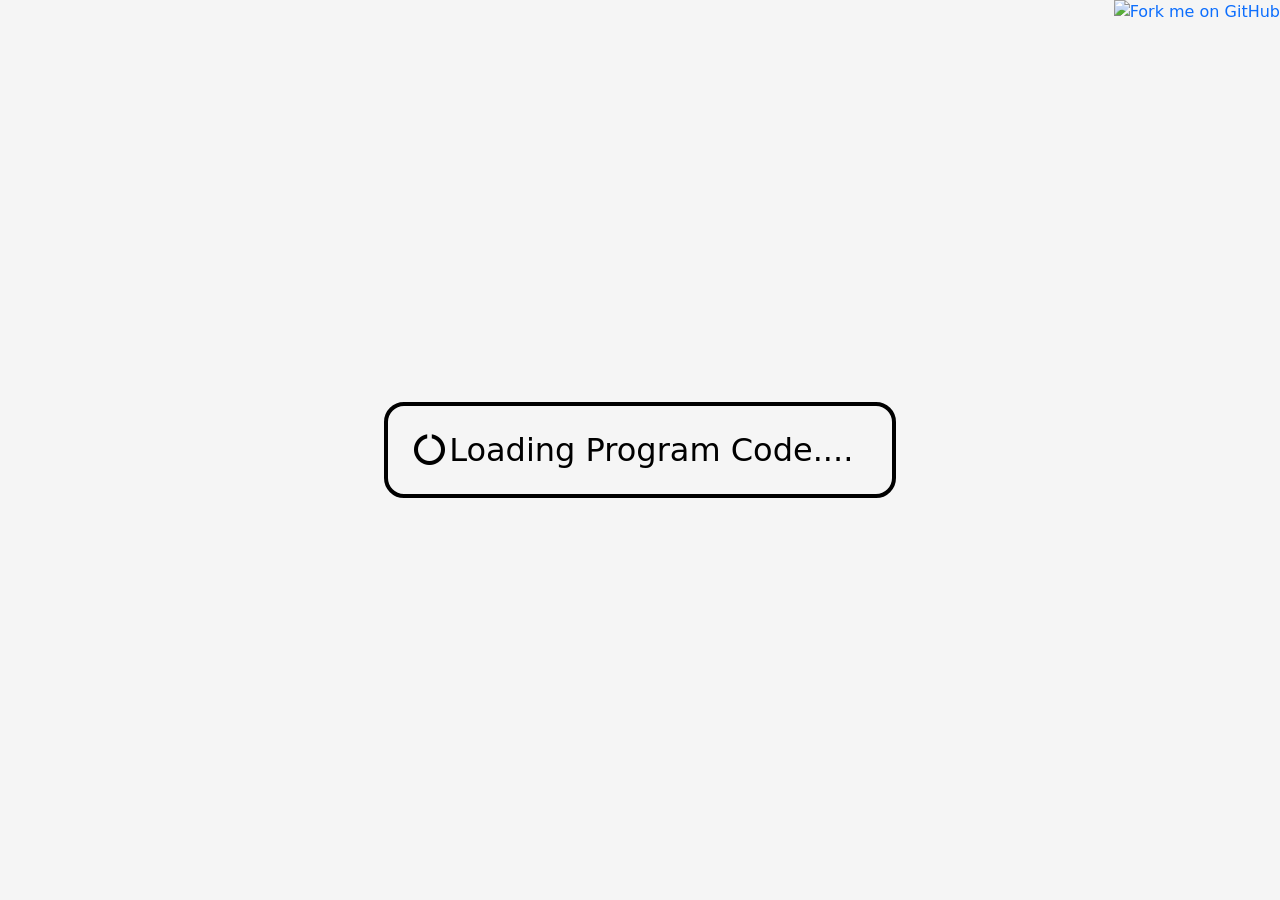
==== website/index.html @ edc5c4f1 "Emphasize the running order. Also change README." ====
<!DOCTYPE html>
<html lang="en">
  <head>
    <meta charset="utf-8">
    <meta name="viewport" content="width=device-width, initial-scale=1">

    <!-- Bootstrap CSS -->
    <link href="https://cdn.jsdelivr.net/npm/bootstrap@5.0.0-beta2/dist/css/bootstrap.min.css" rel="stylesheet" integrity="sha384-BmbxuPwQa2lc/FVzBcNJ7UAyJxM6wuqIj61tLrc4wSX0szH/Ev+nYRRuWlolflfl" crossorigin="anonymous">

    <!-- Fontawesome CSS required by the loader -->
    <link rel="stylesheet" href="https://cdnjs.cloudflare.com/ajax/libs/font-awesome/4.7.0/css/font-awesome.min.css">

    <title>My Cool Brython Project</title>
  </head>
  <body id="body" onload="brython()" class="container">

      <!-- The real project content starts from here -->
      <h2>Echo</h2>
      <p>Written in Python, hosted as a frontend static web page, powered by Brython.</p>
      <p>Enter your message here:</p>
      <input type="text" id="message" value="hello world" class="form-control"></input>
      <input type="button" id="say" value="Say it"></input>
      <hr></hr>
      <pre id="output">
      </pre>
      <a href="https://github.com/rayluo/brython-project-template"><img style="position: absolute; top: 0; right: 0; border: 0; z-index:100;" src="https://s3.amazonaws.com/github/ribbons/forkme_right_darkblue_121621.png" alt="Fork me on GitHub"></a>
      <!--
        Your main logic should go into main.py.
        Parsing this code may cause a delay but the css animations from load.js
        should continue to run.

        It is important to remember that all text/python scripts are loaded and run
        in order AFTER all the javascript scripts.
        You cannot interleave python/javascript scripts and expect them to run in order.
      -->
      <script type="text/python" src="main.py"></script>

      <!-- The real project content ends here -->

<!-- Boilerplate code starts from here -->
<!-- This part is only needed when debugging in raw Android browser.
<script src="https://code.hnldesign.nl/hnl.mobileConsole.1.3.js"></script>
<script type="text/javascript">if (!mobileConsole.status.initialized) {mobileConsole.init();}</script>
-->

<!-- Load the javascript loader functions.
     When brython is done initializing everything,
     it emits a signal "brython_done" that a handler in loader.js
     captures and removes the loading blocker.
 -->
<script src="loader.js"></script>
<script type="text/javascript">start_loader("Loading System...")</script>
<script src="https://cdnjs.cloudflare.com/ajax/libs/brython/3.9.1/brython.min.js"></script>

<script type="text/javascript">
  update_loader_message("Loading Standard Library...")
</script>
<script src="https://cdnjs.cloudflare.com/ajax/libs/brython/3.9.1/brython_stdlib.min.js"></script>
<!-- Use the following two to replace the above CDN, if you want to use not-yet-released Brython code base -->
<!--<script src="https://raw.githack.com/brython-dev/brython/master/www/src/brython.js"></script>-->
<!--<script src="https://raw.githack.com/brython-dev/brython/master/www/src/brython_stdlib.js"></script>-->

<!--
On the first run, the parsing of your main.py code could take a few seconds.
The user will see whatever loader message is on the page when this process begins.
On subsequent runs, the modules it uses will already have been transpiled.
It will go fast and any message you change will flash quickly.
-->
<script type="text/javascript">update_loader_message("Loading Program Code....")</script>
<!-- Boilerplate code starts from here -->

  </body>
</html>
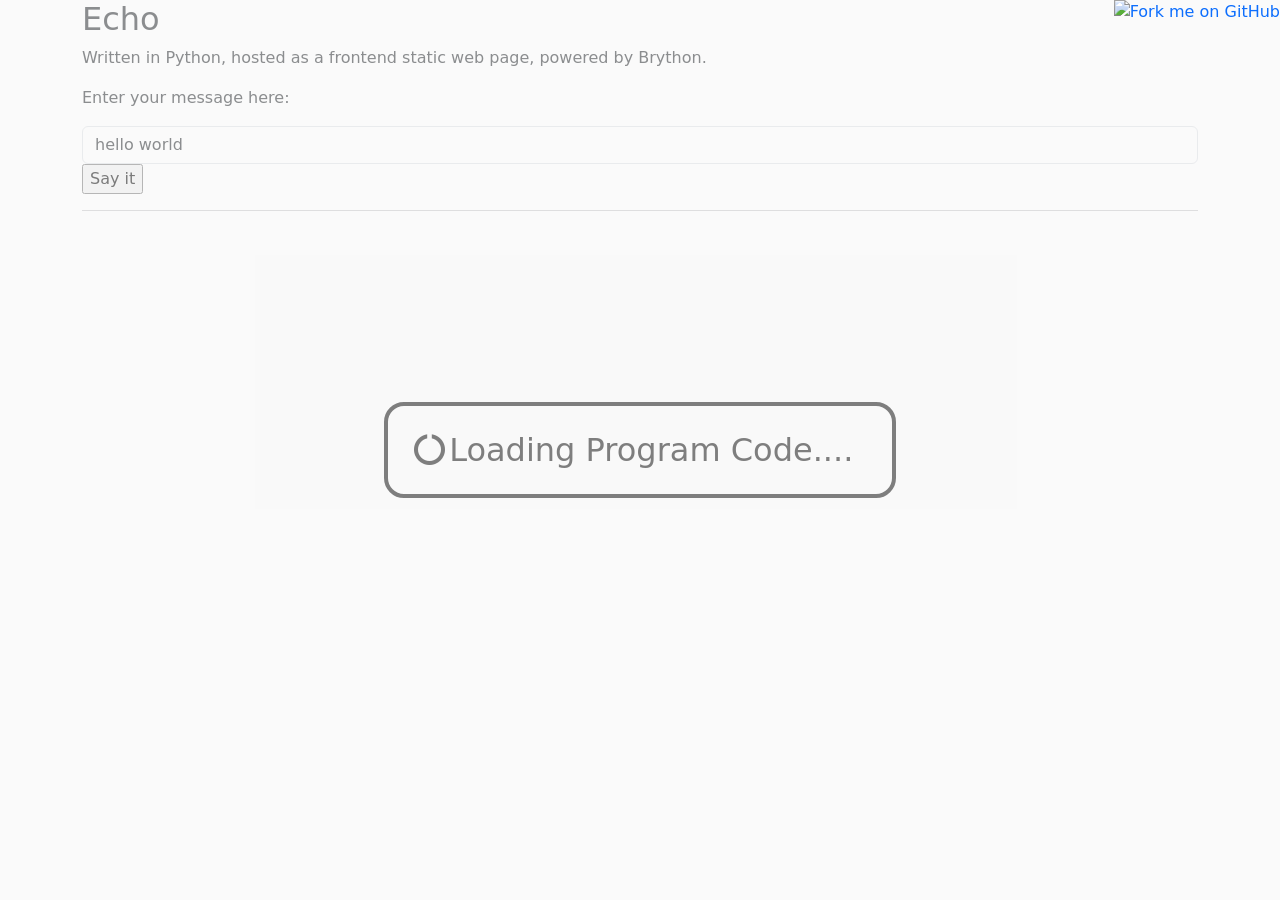
==== commit eb7a99f1: "jsdelivr's version aliasing picks up 3.x automatically" ====
--- a/website/index.html
+++ b/website/index.html
@@ -14,60 +14,63 @@
   </head>
   <body id="body" onload="brython()" class="container">
 
-      <!-- The real project content starts from here -->
-      <h2>Echo</h2>
-      <p>Written in Python, hosted as a frontend static web page, powered by Brython.</p>
-      <p>Enter your message here:</p>
-      <input type="text" id="message" value="hello world" class="form-control"></input>
-      <input type="button" id="say" value="Say it"></input>
-      <hr></hr>
-      <pre id="output">
-      </pre>
-      <a href="https://github.com/rayluo/brython-project-template"><img style="position: absolute; top: 0; right: 0; border: 0; z-index:100;" src="https://s3.amazonaws.com/github/ribbons/forkme_right_darkblue_121621.png" alt="Fork me on GitHub"></a>
-      <!--
-        Your main logic should go into main.py.
-        Parsing this code may cause a delay but the css animations from load.js
-        should continue to run.
+    <!-- The real project content starts from here -->
+    <h2>Echo</h2>
+    <p>Written in Python, hosted as a frontend static web page, powered by Brython.</p>
+    <p>Enter your message here:</p>
+    <input type="text" id="message" value="hello world" class="form-control"></input>
+    <input type="button" id="say" value="Say it"></input>
+    <hr></hr>
+    <pre id="output"></pre>
+    <a href="https://github.com/rayluo/brython-project-template"><img style="position: absolute; top: 0; right: 0; border: 0; z-index:100;" src="https://s3.amazonaws.com/github/ribbons/forkme_right_darkblue_121621.png" alt="Fork me on GitHub"></a>
+    <!--
+      Your main logic could go into a dedicated .py file,
+      so that the line number in error trace would correctly map into your .py file.
+      Alternatively, your logic could stay in this html file,
+      so that your end user would have one less file to download, thus slightly faster.
 
-        It is important to remember that all text/python scripts are loaded and run
-        in order AFTER all the javascript scripts.
-        You cannot interleave python/javascript scripts and expect them to run in order.
-      -->
-      <script type="text/python" src="main.py"></script>
+      It is important to remember that all text/python scripts are loaded and run
+      in order AFTER all the javascript scripts.
+      You cannot interleave python/javascript scripts and expect them to run in order.
+    -->
+    <script type="text/python" src="main.py"></script>
+    <!-- The real project content ends here -->
 
-      <!-- The real project content ends here -->
 
-<!-- Boilerplate code starts from here -->
-<!-- This part is only needed when debugging in raw Android browser.
-<script src="https://code.hnldesign.nl/hnl.mobileConsole.1.3.js"></script>
-<script type="text/javascript">if (!mobileConsole.status.initialized) {mobileConsole.init();}</script>
--->
+    <!-- Boilerplate code starts from here -->
 
-<!-- Load the javascript loader functions.
-     When brython is done initializing everything,
-     it emits a signal "brython_done" that a handler in loader.js
-     captures and removes the loading blocker.
- -->
-<script src="loader.js"></script>
-<script type="text/javascript">start_loader("Loading System...")</script>
-<script src="https://cdnjs.cloudflare.com/ajax/libs/brython/3.9.1/brython.min.js"></script>
+    <!-- This part is only needed when debugging in raw Android browser.
+    <script src="https://code.hnldesign.nl/hnl.mobileConsole.1.3.js"></script>
+    <script type="text/javascript">if (!mobileConsole.status.initialized) {mobileConsole.init();}</script>
+    -->
 
-<script type="text/javascript">
-  update_loader_message("Loading Standard Library...")
-</script>
-<script src="https://cdnjs.cloudflare.com/ajax/libs/brython/3.9.1/brython_stdlib.min.js"></script>
-<!-- Use the following two to replace the above CDN, if you want to use not-yet-released Brython code base -->
-<!--<script src="https://raw.githack.com/brython-dev/brython/master/www/src/brython.js"></script>-->
-<!--<script src="https://raw.githack.com/brython-dev/brython/master/www/src/brython_stdlib.js"></script>-->
+    <!-- Load the javascript loader functions.
+         When brython is done initializing everything,
+         it emits a signal "brython_done" that a handler in loader.js
+         captures and removes the loading blocker.
+     -->
+    <script src="loader.js"></script>
+    <script type="text/javascript">start_loader("Loading System...")</script>
+    <script src="https://cdn.jsdelivr.net/npm/brython@3/brython.min.js"></script>
 
-<!--
-On the first run, the parsing of your main.py code could take a few seconds.
-The user will see whatever loader message is on the page when this process begins.
-On subsequent runs, the modules it uses will already have been transpiled.
-It will go fast and any message you change will flash quickly.
--->
-<script type="text/javascript">update_loader_message("Loading Program Code....")</script>
-<!-- Boilerplate code starts from here -->
+    <script type="text/javascript">
+      update_loader_message("Loading Standard Library...")
+    </script>
+    <script src="https://cdn.jsdelivr.net/npm/brython@3/brython_stdlib.min.js"></script>
+    <!-- Use the following two to replace the above CDN, if you want to use not-yet-released Brython code base -->
+    <!--<script src="https://raw.githack.com/brython-dev/brython/master/www/src/brython.js"></script>-->
+    <!--<script src="https://raw.githack.com/brython-dev/brython/master/www/src/brython_stdlib.js"></script>-->
+
+    <!--
+    On the first run, the parsing of your python code could take a few seconds.
+    The user will see whatever loader message is on the page when this process begins.
+    The css animations from load.js should continue to run during such a period.
+
+    On subsequent runs, the modules it uses will already have been transpiled.
+    It will go fast and any message you change will flash quickly.
+    -->
+    <script type="text/javascript">update_loader_message("Loading Program Code....")</script>
+    <!-- Boilerplate code starts from here -->
 
   </body>
 </html>
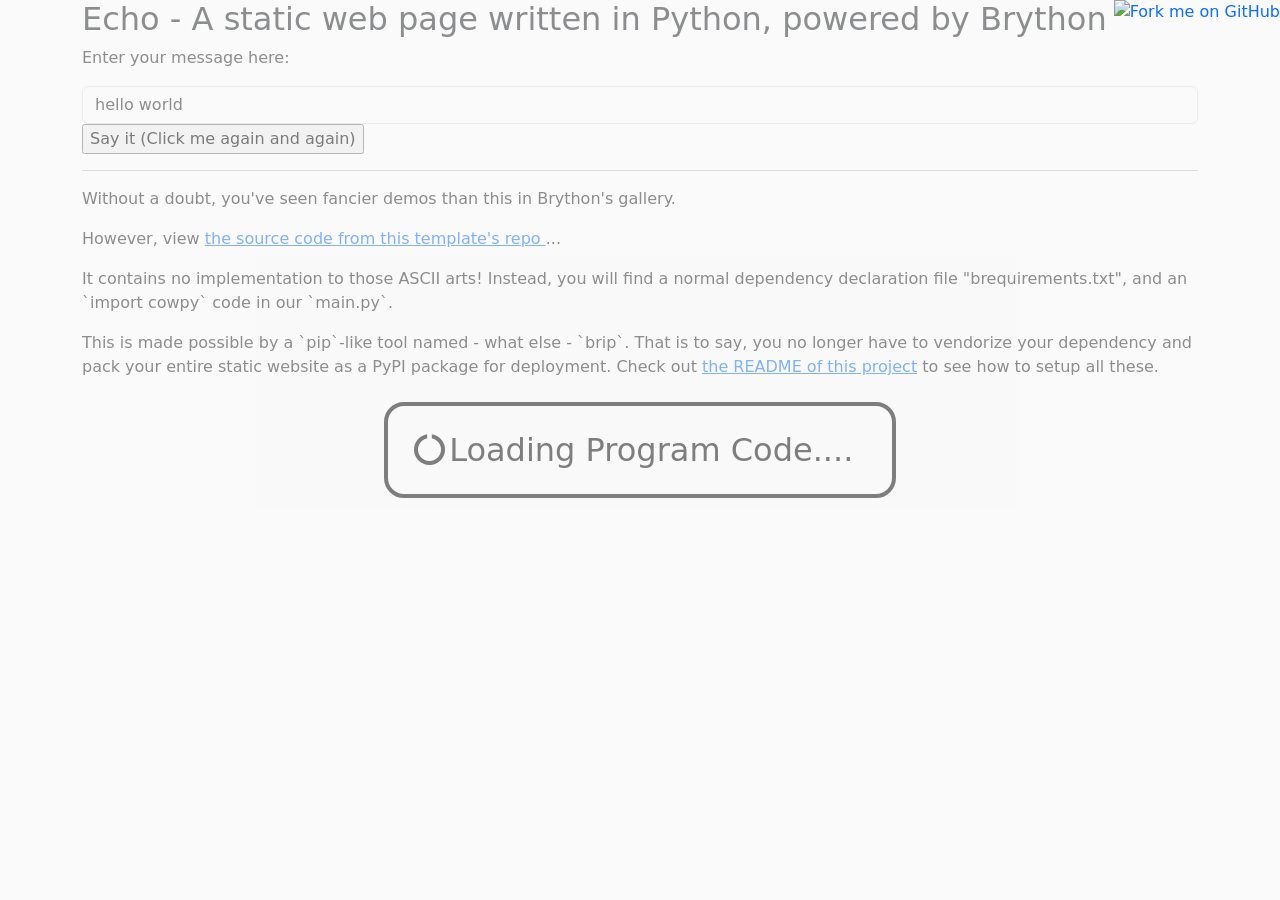
==== commit 9a9fdb2a: "Experiment" ====
--- a/website/index.html
+++ b/website/index.html
@@ -15,13 +15,34 @@
   <body id="body" onload="brython()" class="container">
 
     <!-- The real project content starts from here -->
-    <h2>Echo</h2>
-    <p>Written in Python, hosted as a frontend static web page, powered by Brython.</p>
+    <h2>Echo - A static web page written in Python, powered by Brython</h2>
     <p>Enter your message here:</p>
     <input type="text" id="message" value="hello world" class="form-control"></input>
-    <input type="button" id="say" value="Say it"></input>
+    <input type="button" id="say" value="Say it (Click me again and again)"></input>
+    <pre id="output"></pre>
     <hr></hr>
-    <pre id="output"></pre>
+    <p>Without a doubt, you've seen fancier demos than this in Brython's gallery.</p>
+
+    <p>However, view
+      <a href="https://github.com/rayluo/brython-project-template/tree/main/website" target="_blank">
+      the source code from this template's repo
+      </a>...
+    </p>
+
+    <p>
+    It contains no implementation to those ASCII arts!
+    Instead, you will find a normal dependency declaration file "brequirements.txt",
+    and an `import cowpy` code in our `main.py`.
+    </p>
+
+    <p>
+    This is made possible by a `pip`-like tool named - what else - `brip`.
+    That is to say, you no longer have to vendorize your dependency and pack your entire static website as a PyPI package for deployment.
+    Check out
+    <a href="https://github.com/rayluo/brython-project-template" target="_blank">the README of this project</a>
+    to see how to setup all these.
+    </p>
+
     <a href="https://github.com/rayluo/brython-project-template"><img style="position: absolute; top: 0; right: 0; border: 0; z-index:100;" src="https://s3.amazonaws.com/github/ribbons/forkme_right_darkblue_121621.png" alt="Fork me on GitHub"></a>
     <!--
       Your main logic could go into a dedicated .py file,
@@ -61,6 +82,8 @@
     <!--<script src="https://raw.githack.com/brython-dev/brython/master/www/src/brython.js"></script>-->
     <!--<script src="https://raw.githack.com/brython-dev/brython/master/www/src/brython_stdlib.js"></script>-->
 
+    <script src="site-packages.brython.js"></script>
+
     <!--
     On the first run, the parsing of your python code could take a few seconds.
     The user will see whatever loader message is on the page when this process begins.
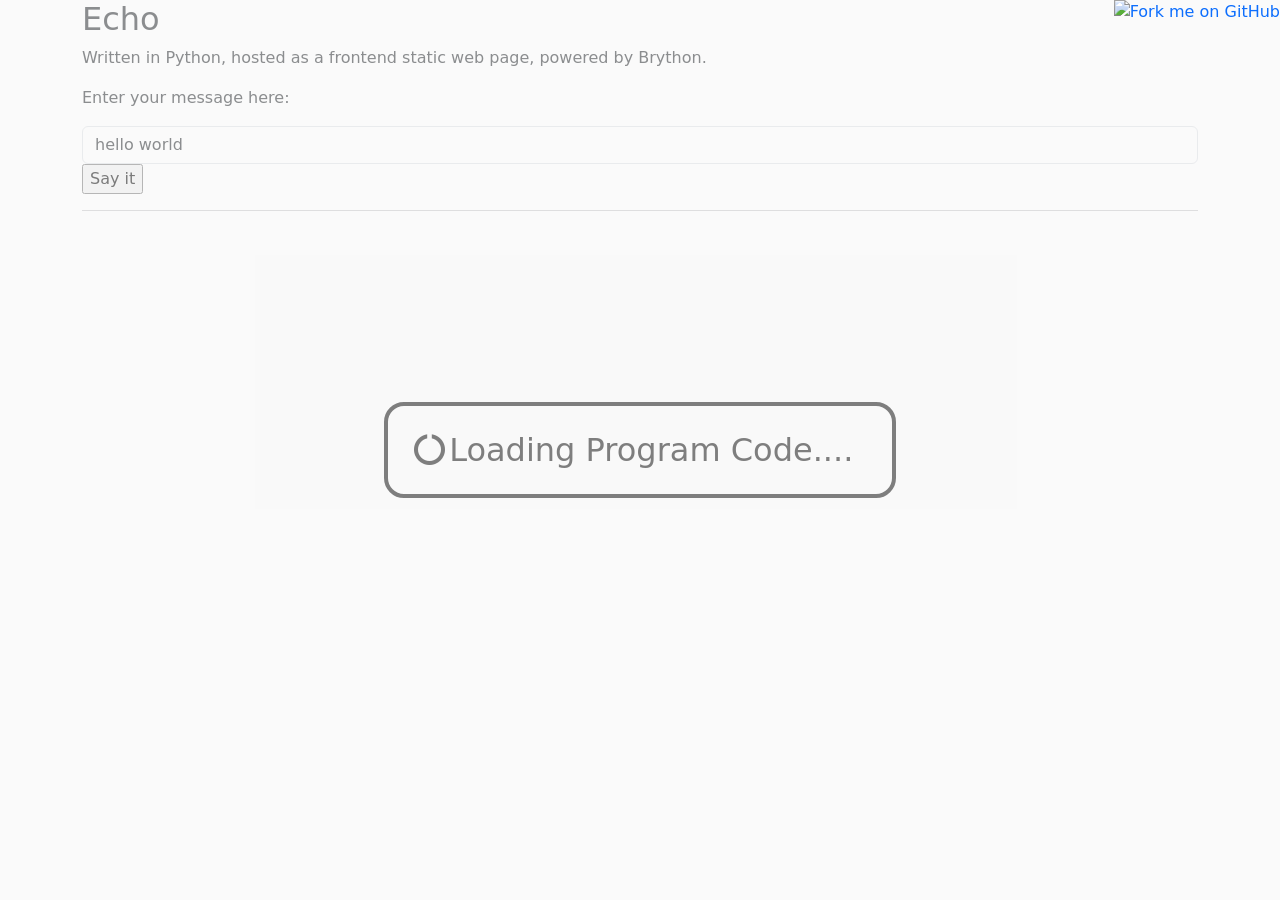
==== commit 2d978580: "Upgrade to Bootstrap 5.2.0" ====
--- a/website/index.html
+++ b/website/index.html
@@ -5,7 +5,7 @@
     <meta name="viewport" content="width=device-width, initial-scale=1">
 
     <!-- Bootstrap CSS -->
-    <link href="https://cdn.jsdelivr.net/npm/bootstrap@5.0.0-beta2/dist/css/bootstrap.min.css" rel="stylesheet" integrity="sha384-BmbxuPwQa2lc/FVzBcNJ7UAyJxM6wuqIj61tLrc4wSX0szH/Ev+nYRRuWlolflfl" crossorigin="anonymous">
+    <link href="https://cdn.jsdelivr.net/npm/bootstrap@5.2.0/dist/css/bootstrap.min.css" rel="stylesheet" integrity="sha384-gH2yIJqKdNHPEq0n4Mqa/HGKIhSkIHeL5AyhkYV8i59U5AR6csBvApHHNl/vI1Bx" crossorigin="anonymous">
 
     <!-- Fontawesome CSS required by the loader -->
     <link rel="stylesheet" href="https://cdnjs.cloudflare.com/ajax/libs/font-awesome/4.7.0/css/font-awesome.min.css">
@@ -15,34 +15,13 @@
   <body id="body" onload="brython()" class="container">
 
     <!-- The real project content starts from here -->
-    <h2>Echo - A static web page written in Python, powered by Brython</h2>
+    <h2>Echo</h2>
+    <p>Written in Python, hosted as a frontend static web page, powered by Brython.</p>
     <p>Enter your message here:</p>
     <input type="text" id="message" value="hello world" class="form-control"></input>
-    <input type="button" id="say" value="Say it (Click me again and again)"></input>
+    <input type="button" id="say" value="Say it"></input>
+    <hr></hr>
     <pre id="output"></pre>
-    <hr></hr>
-    <p>Without a doubt, you've seen fancier demos than this in Brython's gallery.</p>
-
-    <p>However, view
-      <a href="https://github.com/rayluo/brython-project-template/tree/main/website" target="_blank">
-      the source code from this template's repo
-      </a>...
-    </p>
-
-    <p>
-    It contains no implementation to those ASCII arts!
-    Instead, you will find a normal dependency declaration file "brequirements.txt",
-    and an `import cowpy` code in our `main.py`.
-    </p>
-
-    <p>
-    This is made possible by a `pip`-like tool named - what else - `brip`.
-    That is to say, you no longer have to vendorize your dependency and pack your entire static website as a PyPI package for deployment.
-    Check out
-    <a href="https://github.com/rayluo/brython-project-template" target="_blank">the README of this project</a>
-    to see how to setup all these.
-    </p>
-
     <a href="https://github.com/rayluo/brython-project-template"><img style="position: absolute; top: 0; right: 0; border: 0; z-index:100;" src="https://s3.amazonaws.com/github/ribbons/forkme_right_darkblue_121621.png" alt="Fork me on GitHub"></a>
     <!--
       Your main logic could go into a dedicated .py file,
@@ -82,8 +61,6 @@
     <!--<script src="https://raw.githack.com/brython-dev/brython/master/www/src/brython.js"></script>-->
     <!--<script src="https://raw.githack.com/brython-dev/brython/master/www/src/brython_stdlib.js"></script>-->
 
-    <script src="site-packages.brython.js"></script>
-
     <!--
     On the first run, the parsing of your python code could take a few seconds.
     The user will see whatever loader message is on the page when this process begins.
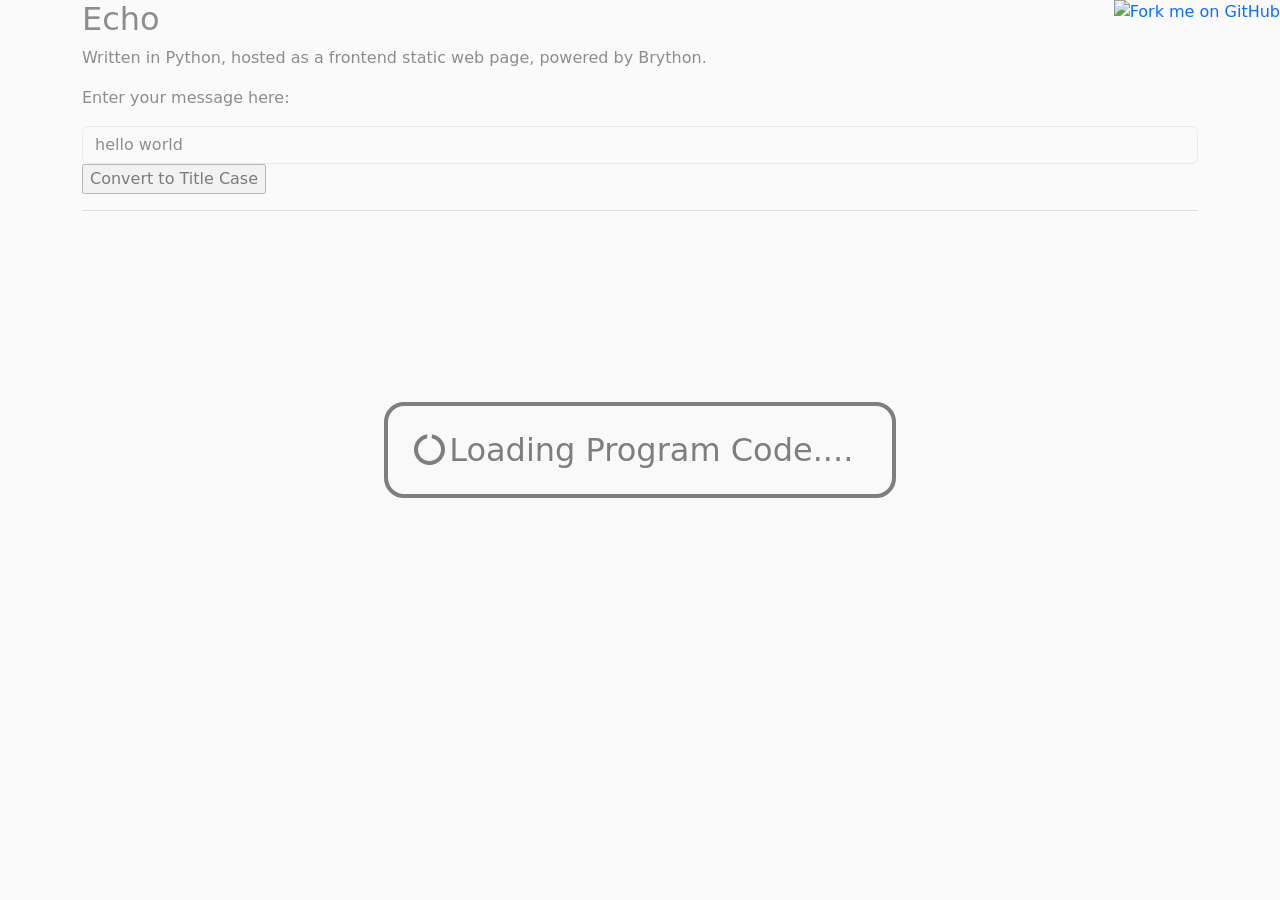
==== commit 24d761a6: "Tidy up" ====
--- a/website/index.html
+++ b/website/index.html
@@ -19,7 +19,7 @@
     <p>Written in Python, hosted as a frontend static web page, powered by Brython.</p>
     <p>Enter your message here:</p>
     <input type="text" id="message" value="hello world" class="form-control"></input>
-    <input type="button" id="say" value="Say it"></input>
+    <input type="button" id="say" value="Convert to Title Case"></input>
     <hr></hr>
     <pre id="output"></pre>
     <a href="https://github.com/rayluo/brython-project-template"><img style="position: absolute; top: 0; right: 0; border: 0; z-index:100;" src="https://s3.amazonaws.com/github/ribbons/forkme_right_darkblue_121621.png" alt="Fork me on GitHub"></a>
@@ -37,7 +37,7 @@
     <!-- The real project content ends here -->
 
 
-    <!-- Boilerplate code starts from here -->
+    <!-- Boilerplate code starts from here. You shouldn't need to change anything below this line. -->
 
     <!-- This part is only needed when debugging in raw Android browser.
     <script src="https://code.hnldesign.nl/hnl.mobileConsole.1.3.js"></script>
@@ -50,7 +50,7 @@
          captures and removes the loading blocker.
      -->
     <script src="loader.js"></script>
-    <script type="text/javascript">start_loader("Loading System...")</script>
+    <script type="text/javascript">update_loader_message("Loading Python...");</script>
     <script src="https://cdn.jsdelivr.net/npm/brython@3/brython.min.js"></script>
 
     <script type="text/javascript">
@@ -70,7 +70,7 @@
     It will go fast and any message you change will flash quickly.
     -->
     <script type="text/javascript">update_loader_message("Loading Program Code....")</script>
-    <!-- Boilerplate code starts from here -->
+    <!-- Boilerplate code ends from here -->
 
   </body>
 </html>
